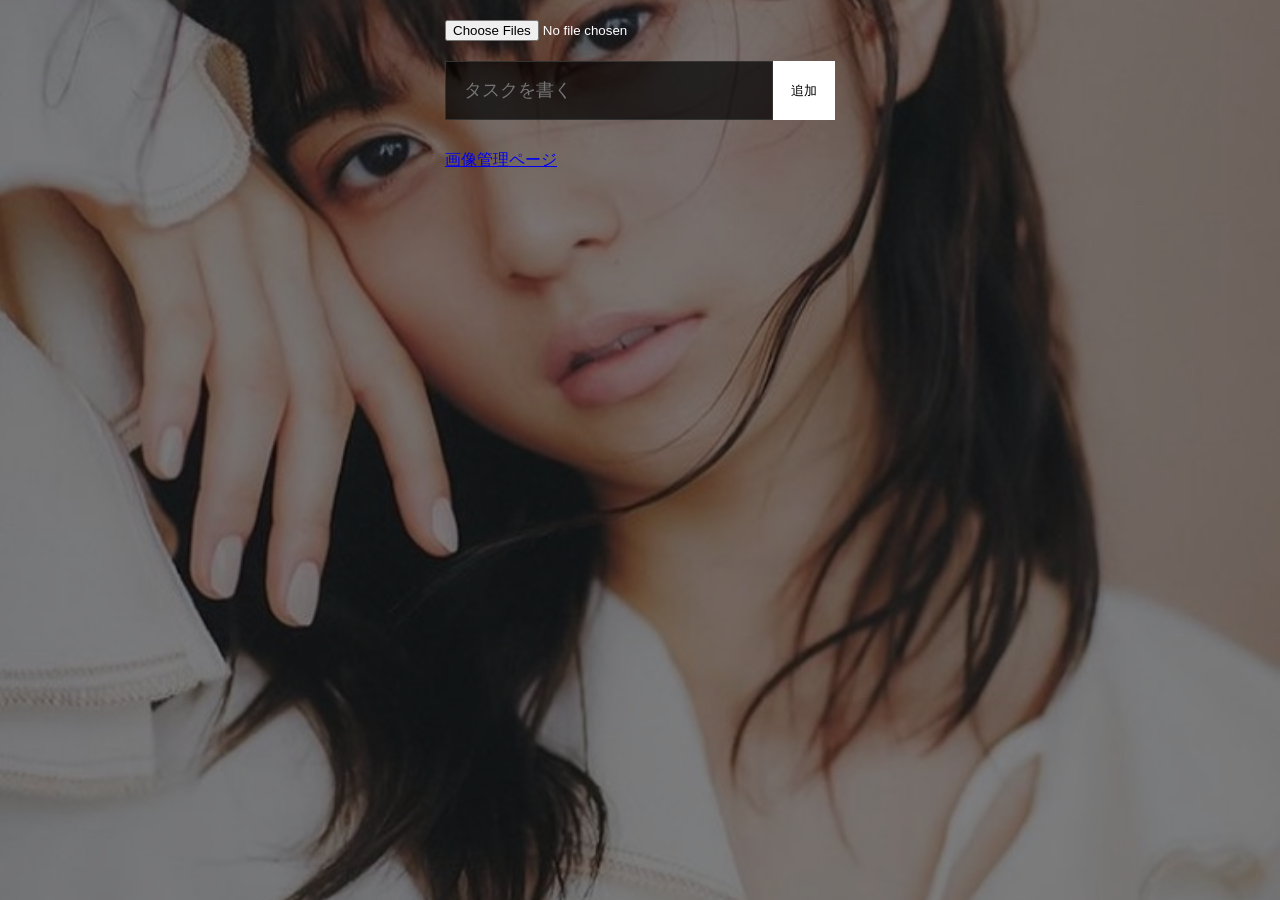
==== index.html @ 77736cae "multi upload" ====
<!DOCTYPE html>
<html lang="ja">
<head>

  <meta charset="UTF-8">

  <meta
    name="viewport"
    content="width=device-width, initial-scale=1.0"
  >

  <title>Photo Todo</title>

  <link rel="stylesheet" href="style.css">

</head>

<body>

  <div class="overlay"></div>

  <div class="container">

    <input
      type="file"
      id="photo-input"
      accept="image/*"
      multiple
    >

    <div class="input-area">

      <input
        type="text"
        id="task-input"
        placeholder="タスクを書く"
      >

      <button id="add-button">
        追加
      </button>

    </div>

    <ul id="todo-list"></ul>

    <a href="gallery.html">
      画像管理ページ
    </a>

  </div>

  <script src="script.js"></script>

</body>
</html>
---- style.css ----
* {
  margin: 0;
  padding: 0;
  box-sizing: border-box;
}

body {

  background: black;
  color: white;

  font-family: sans-serif;

  min-height: 100vh;

  background-size: cover;
  background-position: center;

  display: flex;
  justify-content: center;
}

.overlay {

  position: fixed;
  inset: 0;

  background: rgba(0,0,0,0.5);

  z-index: 0;
}

.container {

  width: 100%;
  max-width: 430px;

  padding: 20px;

  position: relative;
  z-index: 1;
}

#photo-input {

  width: 100%;

  margin-bottom: 20px;

  color: white;
}

.input-area {

  display: flex;

  margin-bottom: 20px;
}

#task-input {

  flex: 1;

  padding: 18px;

  font-size: 18px;

  border: 1px solid #333;

  background: rgba(0,0,0,0.7);

  color: white;
}

#add-button {

  padding: 18px;

  border: none;

  background: white;
}

#todo-list {

  margin-bottom: 30px;
}

.task {

  list-style: none;

  background: rgba(0,0,0,0.75);

  padding: 22px;

  border-radius: 18px;

  margin-bottom: 15px;

  font-size: 22px;

  display: flex;
  align-items: center;

  gap: 15px;
}

.task input[type="checkbox"] {

  width: 25px;
  height: 25px;
}

h2 {

  margin-bottom: 15px;

  font-size: 20px;
}

#gallery {

  display: flex;
  flex-direction: column;

  gap: 20px;
}

.image-item {

  background: rgba(0,0,0,0.75);

  padding: 10px;

  border-radius: 15px;
}

.image-item img {

  width: 100%;

  border-radius: 10px;
}

.delete-image {

  width: 100%;

  margin-top: 10px;

  padding: 15px;

  border: none;

  background: #222;

  color: white;

  font-size: 16px;

  border-radius: 10px;
}
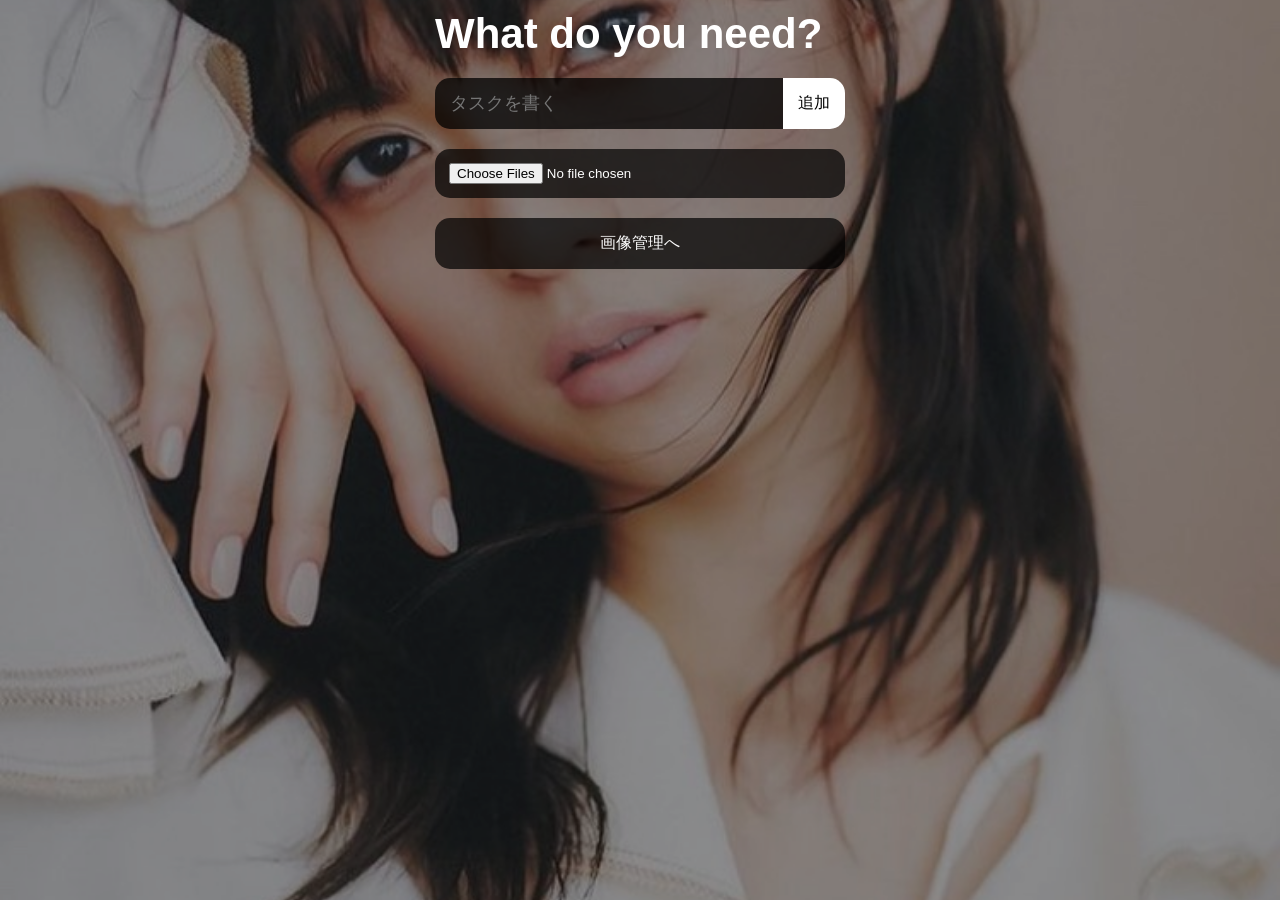
==== commit 98d53af3: "multi upload gallery" ====
--- a/index.html
+++ b/index.html
@@ -9,7 +9,7 @@
     content="width=device-width, initial-scale=1.0"
   >
 
-  <title>Photo Todo</title>
+  <title>Todo Photo App</title>
 
   <link rel="stylesheet" href="style.css">
 
@@ -21,12 +21,7 @@
 
   <div class="container">
 
-    <input
-      type="file"
-      id="photo-input"
-      accept="image/*"
-      multiple
-    >
+    <h1>What do you need?</h1>
 
     <div class="input-area">
 
@@ -44,8 +39,22 @@
 
     <ul id="todo-list"></ul>
 
-    <a href="gallery.html">
-      画像管理ページ
+    <div class="photo-area">
+
+      <input
+        type="file"
+        id="photo-input"
+        accept="image/*"
+        multiple
+      >
+
+    </div>
+
+    <a
+      href="gallery.html"
+      class="gallery-link"
+    >
+      画像管理へ
     </a>
 
   </div>
--- a/style.css
+++ b/style.css
@@ -13,9 +13,6 @@
 
   min-height: 100vh;
 
-  background-size: cover;
-  background-position: center;
-
   display: flex;
   justify-content: center;
 }
@@ -23,9 +20,10 @@
 .overlay {
 
   position: fixed;
+
   inset: 0;
 
-  background: rgba(0,0,0,0.5);
+  background: rgba(0,0,0,0.45);
 
   z-index: 0;
 }
@@ -33,131 +31,234 @@
 .container {
 
   width: 100%;
+
   max-width: 430px;
 
+  padding: 10px;
+
+  position: relative;
+
+  z-index: 1;
+}
+
+h1 {
+
+  margin-bottom: 20px;
+
+  font-size: 42px;
+
+  font-weight: bold;
+}
+
+.input-area {
+
+  display: flex;
+
+  width: 100%;
+
+  margin-bottom: 20px;
+}
+
+#task-input {
+
+  flex: 1;
+
+  padding: 15px;
+
+  border: none;
+
+  outline: none;
+
+  background: rgba(0,0,0,0.75);
+
+  color: white;
+
+  font-size: 18px;
+
+  border-radius: 15px 0 0 15px;
+}
+
+#add-button {
+
+  padding: 15px;
+
+  border: none;
+
+  background: white;
+
+  color: black;
+
+  font-size: 16px;
+
+  border-radius: 0 15px 15px 0;
+}
+
+#todo-list {
+
+  width: 100%;
+
+  list-style: none;
+}
+
+.task {
+
+  background: rgba(0,0,0,0.7);
+
+  margin-top: 12px;
+
   padding: 20px;
 
-  position: relative;
-  z-index: 1;
+  border-radius: 18px;
+
+  font-size: 18px;
+
+  display: flex;
+
+  align-items: center;
+
+  gap: 15px;
+}
+
+.task input {
+
+  width: 24px;
+  height: 24px;
+}
+
+.photo-area {
+
+  margin-top: 20px;
 }
 
 #photo-input {
 
   width: 100%;
 
-  margin-bottom: 20px;
-
-  color: white;
-}
-
-.input-area {
-
-  display: flex;
-
-  margin-bottom: 20px;
-}
-
-#task-input {
+  padding: 14px;
+
+  border-radius: 15px;
+
+  background: rgba(0,0,0,0.7);
+
+  color: white;
+}
+
+.gallery-link {
+
+  display: block;
+
+  margin-top: 20px;
+
+  padding: 15px;
+
+  text-align: center;
+
+  background: rgba(0,0,0,0.7);
+
+  color: white;
+
+  text-decoration: none;
+
+  border-radius: 15px;
+}
+
+.top-buttons {
+
+  display: flex;
+
+  gap: 8px;
+
+  margin-top: 15px;
+  margin-bottom: 15px;
+}
+
+.top-buttons button {
 
   flex: 1;
 
-  padding: 18px;
-
-  font-size: 18px;
-
-  border: 1px solid #333;
-
-  background: rgba(0,0,0,0.7);
-
-  color: white;
-}
-
-#add-button {
-
-  padding: 18px;
-
-  border: none;
-
-  background: white;
-}
-
-#todo-list {
-
-  margin-bottom: 30px;
-}
-
-.task {
-
-  list-style: none;
-
-  background: rgba(0,0,0,0.75);
-
-  padding: 22px;
-
-  border-radius: 18px;
-
-  margin-bottom: 15px;
-
-  font-size: 22px;
-
-  display: flex;
-  align-items: center;
-
-  gap: 15px;
-}
-
-.task input[type="checkbox"] {
-
-  width: 25px;
-  height: 25px;
-}
-
-h2 {
-
-  margin-bottom: 15px;
-
-  font-size: 20px;
+  padding: 12px;
+
+  border: none;
+
+  border-radius: 10px;
+
+  background: #222;
+
+  color: white;
 }
 
 #gallery {
 
-  display: flex;
-  flex-direction: column;
-
-  gap: 20px;
+  display: grid;
+
+  grid-template-columns:
+    repeat(6, 1fr);
+
+  gap: 2px;
+
+  padding-bottom: 120px;
+
+  margin-top: 20px;
 }
 
 .image-item {
 
-  background: rgba(0,0,0,0.75);
+  width: 100%;
+
+  aspect-ratio: 1/1;
+
+  overflow: hidden;
+
+  border: 2px solid transparent;
+}
+
+.image-item.selected {
+
+  border: 2px solid #4da6ff;
+
+  opacity: 0.4;
+}
+
+.gallery-image {
+
+  width: 100%;
+  height: 100%;
+
+  object-fit: cover;
+
+  display: block;
+}
+
+#bottom-bar {
+
+  position: fixed;
+
+  bottom: 0;
+
+  left: 0;
+
+  width: 100%;
 
   padding: 10px;
 
-  border-radius: 15px;
-}
-
-.image-item img {
-
-  width: 100%;
-
-  border-radius: 10px;
-}
-
-.delete-image {
-
-  width: 100%;
-
-  margin-top: 10px;
-
-  padding: 15px;
-
-  border: none;
-
-  background: #222;
+  background: rgba(0,0,0,0.92);
+
+  backdrop-filter: blur(10px);
+}
+
+#delete-selected {
+
+  width: 100%;
+
+  padding: 16px;
+
+  border: none;
+
+  border-radius: 12px;
+
+  background: #cc3333;
 
   color: white;
 
   font-size: 16px;
-
-  border-radius: 10px;
 }
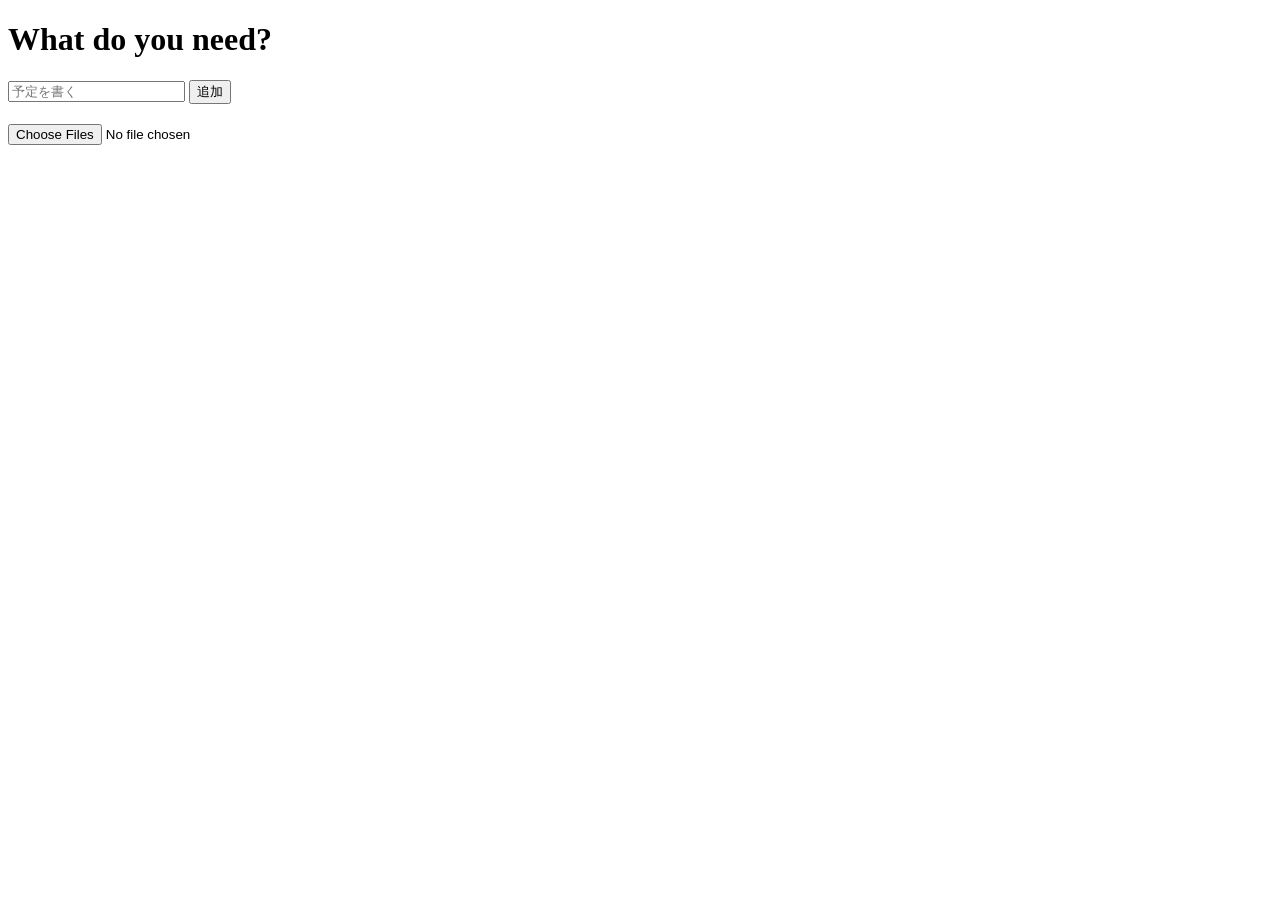
==== commit 465d4491: "fix upload system" ====
--- a/index.html
+++ b/index.html
@@ -9,15 +9,13 @@
     content="width=device-width, initial-scale=1.0"
   >
 
-  <title>Todo Photo App</title>
+  <title>Todo Photo</title>
 
   <link rel="stylesheet" href="style.css">
 
 </head>
 
 <body>
-
-  <div class="overlay"></div>
 
   <div class="container">
 
@@ -28,7 +26,7 @@
       <input
         type="text"
         id="task-input"
-        placeholder="タスクを書く"
+        placeholder="予定を書く"
       >
 
       <button id="add-button">
@@ -37,25 +35,27 @@
 
     </div>
 
-    <ul id="todo-list"></ul>
-
-    <div class="photo-area">
+    <div class="image-upload">
 
       <input
         type="file"
-        id="photo-input"
+        id="image-input"
+        multiple
         accept="image/*"
-        multiple
       >
 
     </div>
 
     <a
+      class="gallery-link"
       href="gallery.html"
-      class="gallery-link"
     >
       画像管理へ
     </a>
+
+    <div id="photo-area"></div>
+
+    <div id="task-list"></div>
 
   </div>
 
--- a/style.css
+++ b/style.css
@@ -1,264 +1,24 @@
-* {
-  margin: 0;
-  padding: 0;
-  box-sizing: border-box;
-}
-
-body {
-
-  background: black;
-  color: white;
-
-  font-family: sans-serif;
-
-  min-height: 100vh;
-
-  display: flex;
-  justify-content: center;
-}
-
-.overlay {
-
-  position: fixed;
-
-  inset: 0;
-
-  background: rgba(0,0,0,0.45);
-
-  z-index: 0;
-}
-
-.container {
-
-  width: 100%;
-
-  max-width: 430px;
-
-  padding: 10px;
-
-  position: relative;
-
-  z-index: 1;
-}
-
-h1 {
-
-  margin-bottom: 20px;
-
-  font-size: 42px;
-
-  font-weight: bold;
-}
-
-.input-area {
-
-  display: flex;
-
-  width: 100%;
-
-  margin-bottom: 20px;
-}
-
-#task-input {
-
-  flex: 1;
-
-  padding: 15px;
-
-  border: none;
-
-  outline: none;
-
-  background: rgba(0,0,0,0.75);
-
-  color: white;
-
-  font-size: 18px;
-
-  border-radius: 15px 0 0 15px;
-}
-
-#add-button {
-
-  padding: 15px;
-
-  border: none;
-
-  background: white;
-
-  color: black;
-
-  font-size: 16px;
-
-  border-radius: 0 15px 15px 0;
-}
-
-#todo-list {
-
-  width: 100%;
-
-  list-style: none;
-}
-
-.task {
-
-  background: rgba(0,0,0,0.7);
-
-  margin-top: 12px;
-
-  padding: 20px;
-
-  border-radius: 18px;
-
-  font-size: 18px;
-
-  display: flex;
-
-  align-items: center;
-
-  gap: 15px;
-}
-
-.task input {
-
-  width: 24px;
-  height: 24px;
-}
-
-.photo-area {
+.image-upload {
 
   margin-top: 20px;
 }
 
-#photo-input {
-
-  width: 100%;
-
-  padding: 14px;
-
-  border-radius: 15px;
-
-  background: rgba(0,0,0,0.7);
-
-  color: white;
-}
-
 .gallery-link {
 
-  display: block;
+  display: inline-block;
 
   margin-top: 20px;
-
-  padding: 15px;
-
-  text-align: center;
-
-  background: rgba(0,0,0,0.7);
 
   color: white;
 
   text-decoration: none;
-
-  border-radius: 15px;
 }
 
-.top-buttons {
-
-  display: flex;
-
-  gap: 8px;
-
-  margin-top: 15px;
-  margin-bottom: 15px;
-}
-
-.top-buttons button {
-
-  flex: 1;
-
-  padding: 12px;
-
-  border: none;
-
-  border-radius: 10px;
-
-  background: #222;
-
-  color: white;
-}
-
-#gallery {
-
-  display: grid;
-
-  grid-template-columns:
-    repeat(6, 1fr);
-
-  gap: 2px;
-
-  padding-bottom: 120px;
-
-  margin-top: 20px;
-}
-
-.image-item {
+.main-photo {
 
   width: 100%;
 
-  aspect-ratio: 1/1;
+  border-radius: 20px;
 
-  overflow: hidden;
-
-  border: 2px solid transparent;
-}
-
-.image-item.selected {
-
-  border: 2px solid #4da6ff;
-
-  opacity: 0.4;
-}
-
-.gallery-image {
-
-  width: 100%;
-  height: 100%;
-
-  object-fit: cover;
-
-  display: block;
-}
-
-#bottom-bar {
-
-  position: fixed;
-
-  bottom: 0;
-
-  left: 0;
-
-  width: 100%;
-
-  padding: 10px;
-
-  background: rgba(0,0,0,0.92);
-
-  backdrop-filter: blur(10px);
-}
-
-#delete-selected {
-
-  width: 100%;
-
-  padding: 16px;
-
-  border: none;
-
-  border-radius: 12px;
-
-  background: #cc3333;
-
-  color: white;
-
-  font-size: 16px;
+  margin-top: 20px;
 }
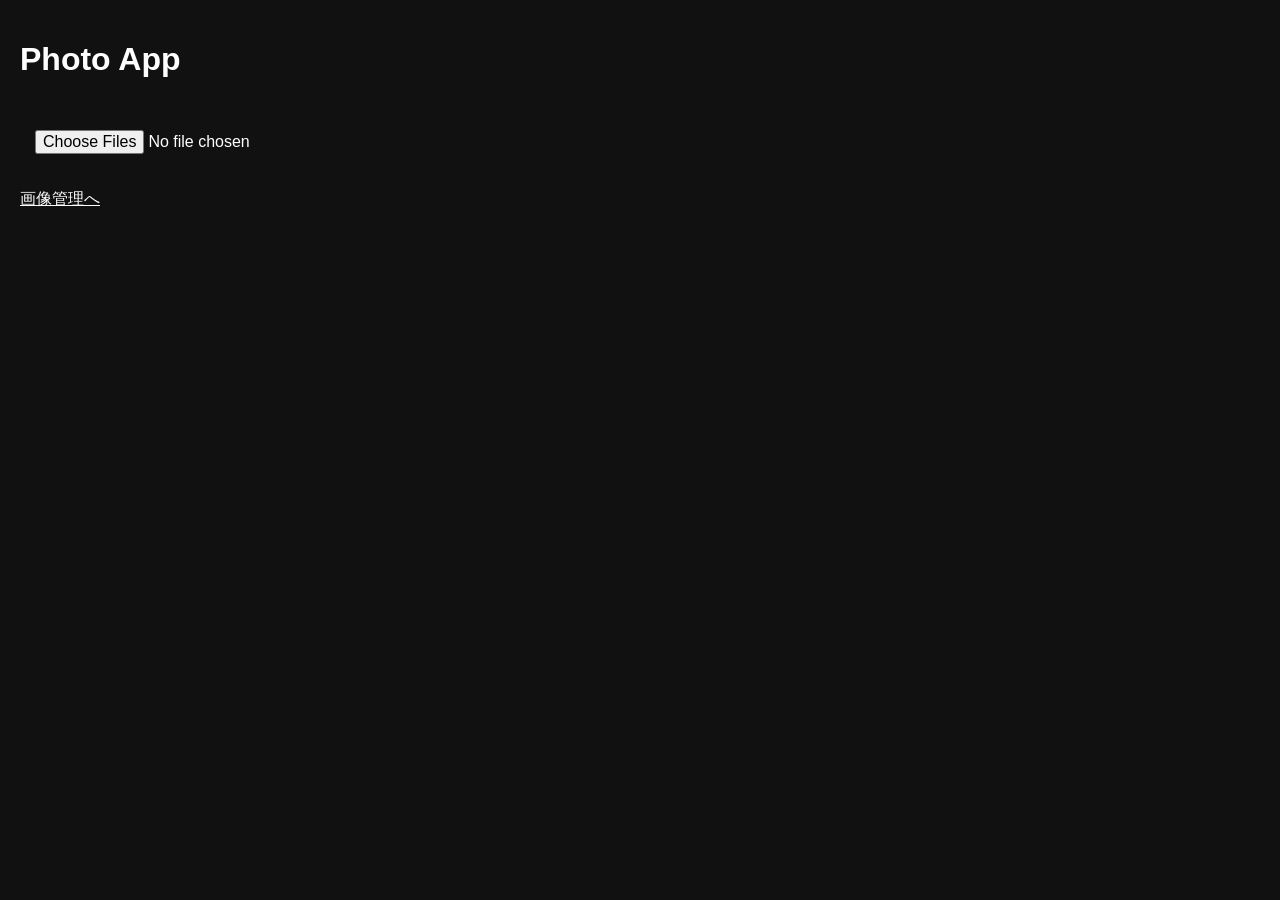
==== commit 30cbabc9: "full rebuild" ====
--- a/index.html
+++ b/index.html
@@ -9,7 +9,7 @@
     content="width=device-width, initial-scale=1.0"
   >
 
-  <title>Todo Photo</title>
+  <title>Photo App</title>
 
   <link rel="stylesheet" href="style.css">
 
@@ -19,43 +19,20 @@
 
   <div class="container">
 
-    <h1>What do you need?</h1>
+    <h1>Photo App</h1>
 
-    <div class="input-area">
+    <input
+      type="file"
+      id="image-input"
+      multiple
+      accept="image/*"
+    >
 
-      <input
-        type="text"
-        id="task-input"
-        placeholder="予定を書く"
-      >
-
-      <button id="add-button">
-        追加
-      </button>
-
-    </div>
-
-    <div class="image-upload">
-
-      <input
-        type="file"
-        id="image-input"
-        multiple
-        accept="image/*"
-      >
-
-    </div>
-
-    <a
-      class="gallery-link"
-      href="gallery.html"
-    >
+    <a href="gallery.html">
       画像管理へ
     </a>
 
     <div id="photo-area"></div>
-
-    <div id="task-list"></div>
 
   </div>
 
--- a/style.css
+++ b/style.css
@@ -1,17 +1,54 @@
-.image-upload {
+body {
 
-  margin-top: 20px;
+  margin: 0;
+
+  background: #111;
+
+  color: white;
+
+  font-family: sans-serif;
 }
 
-.gallery-link {
+.container {
 
-  display: inline-block;
+  padding: 20px;
+}
+
+input,
+button {
+
+  width: 100%;
+
+  margin-top: 15px;
+
+  padding: 15px;
+
+  border: none;
+
+  border-radius: 12px;
+
+  font-size: 16px;
+}
+
+button {
+
+  background: #333;
+
+  color: white;
+}
+
+a {
+
+  display: block;
 
   margin-top: 20px;
 
   color: white;
+}
 
-  text-decoration: none;
+#photo-area {
+
+  margin-top: 20px;
 }
 
 .main-photo {
@@ -19,6 +56,37 @@
   width: 100%;
 
   border-radius: 20px;
+}
+
+#gallery {
 
   margin-top: 20px;
+
+  display: grid;
+
+  grid-template-columns:
+    repeat(4, 1fr);
+
+  gap: 5px;
+}
+
+.gallery-item {
+
+  border: 3px solid transparent;
+}
+
+.gallery-item.selected {
+
+  border-color: #4da6ff;
+}
+
+.gallery-image {
+
+  width: 100%;
+
+  aspect-ratio: 1 / 1;
+
+  object-fit: cover;
+
+  display: block;
 }
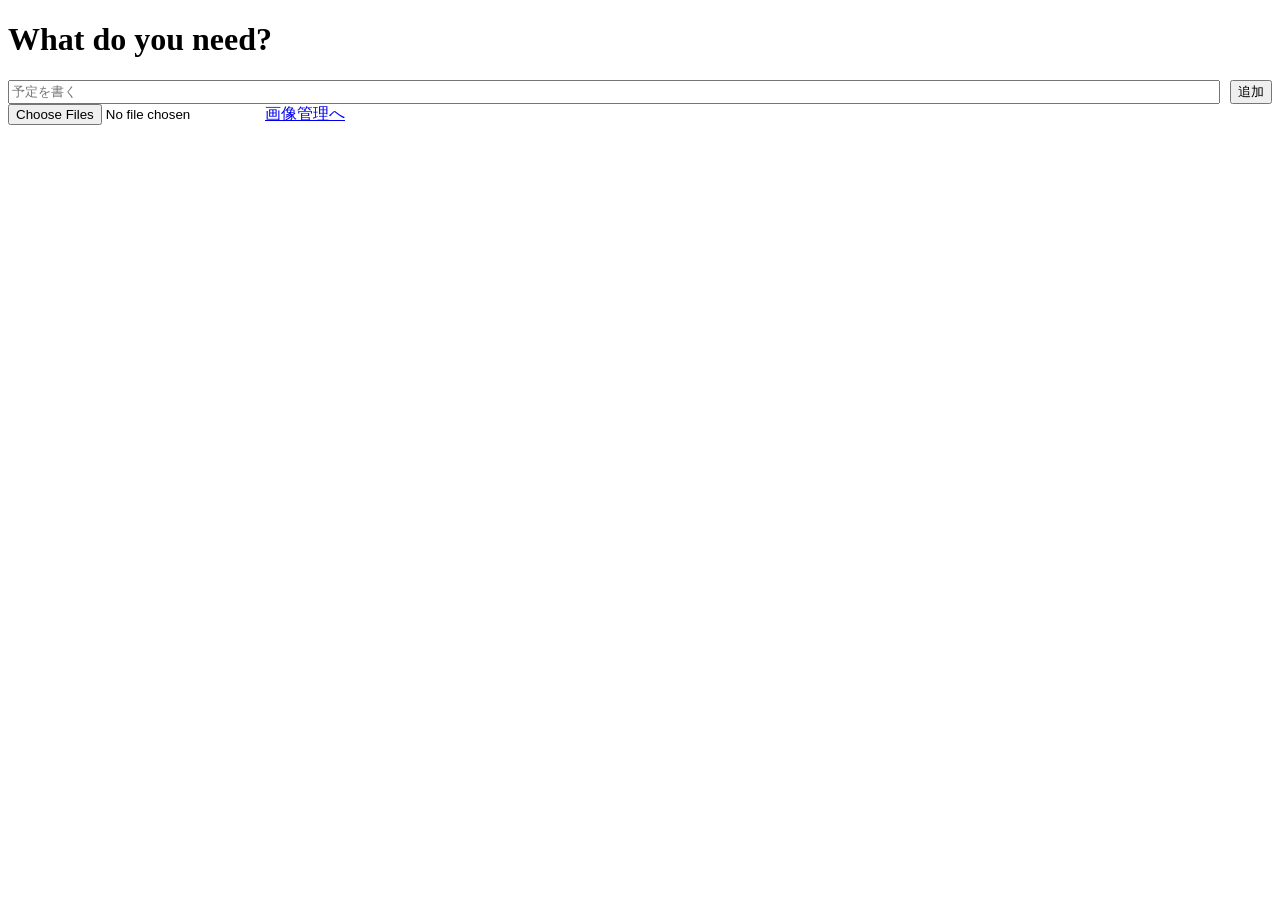
==== commit d68db7d4: "restore todo system" ====
--- a/index.html
+++ b/index.html
@@ -9,7 +9,7 @@
     content="width=device-width, initial-scale=1.0"
   >
 
-  <title>Photo App</title>
+  <title>Todo Photo</title>
 
   <link rel="stylesheet" href="style.css">
 
@@ -19,7 +19,23 @@
 
   <div class="container">
 
-    <h1>Photo App</h1>
+    <h1>
+      What do you need?
+    </h1>
+
+    <div class="input-area">
+
+      <input
+        type="text"
+        id="task-input"
+        placeholder="予定を書く"
+      >
+
+      <button id="add-button">
+        追加
+      </button>
+
+    </div>
 
     <input
       type="file"
@@ -34,6 +50,8 @@
 
     <div id="photo-area"></div>
 
+    <div id="task-list"></div>
+
   </div>
 
   <script src="script.js"></script>
--- a/style.css
+++ b/style.css
@@ -1,92 +1,35 @@
-body {
+.input-area {
 
-  margin: 0;
+  display: flex;
 
-  background: #111;
-
-  color: white;
-
-  font-family: sans-serif;
+  gap: 10px;
 }
 
-.container {
+#task-input {
 
-  padding: 20px;
+  flex: 1;
 }
 
-input,
-button {
-
-  width: 100%;
+.task-item {
 
   margin-top: 15px;
 
   padding: 15px;
 
-  border: none;
+  background: #222;
 
   border-radius: 12px;
 
-  font-size: 16px;
+  display: flex;
+
+  justify-content: space-between;
+
+  align-items: center;
 }
 
-button {
+.task-item button {
 
-  background: #333;
+  width: auto;
 
-  color: white;
-}
-
-a {
-
-  display: block;
-
-  margin-top: 20px;
-
-  color: white;
-}
-
-#photo-area {
-
-  margin-top: 20px;
-}
-
-.main-photo {
-
-  width: 100%;
-
-  border-radius: 20px;
-}
-
-#gallery {
-
-  margin-top: 20px;
-
-  display: grid;
-
-  grid-template-columns:
-    repeat(4, 1fr);
-
-  gap: 5px;
-}
-
-.gallery-item {
-
-  border: 3px solid transparent;
-}
-
-.gallery-item.selected {
-
-  border-color: #4da6ff;
-}
-
-.gallery-image {
-
-  width: 100%;
-
-  aspect-ratio: 1 / 1;
-
-  object-fit: cover;
-
-  display: block;
+  background: #cc3333;
 }
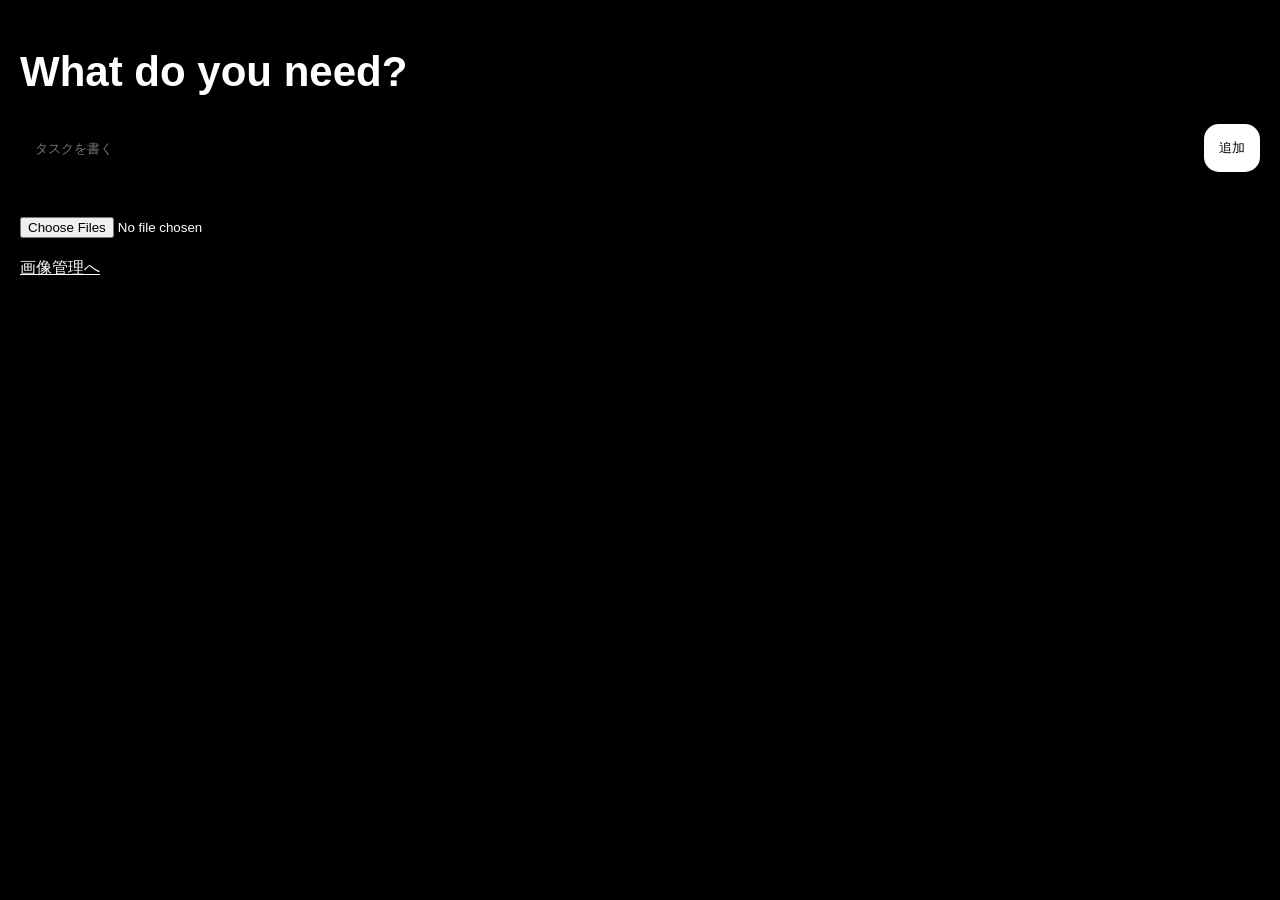
==== commit 788e7f1e: "restore original todo" ====
--- a/index.html
+++ b/index.html
@@ -17,6 +17,8 @@
 
 <body>
 
+  <div class="overlay"></div>
+
   <div class="container">
 
     <h1>
@@ -28,7 +30,7 @@
       <input
         type="text"
         id="task-input"
-        placeholder="予定を書く"
+        placeholder="タスクを書く"
       >
 
       <button id="add-button">
@@ -37,6 +39,8 @@
 
     </div>
 
+    <ul id="todo-list"></ul>
+
     <input
       type="file"
       id="image-input"
@@ -44,13 +48,12 @@
       accept="image/*"
     >
 
-    <a href="gallery.html">
+    <a
+      class="gallery-link"
+      href="gallery.html"
+    >
       画像管理へ
     </a>
-
-    <div id="photo-area"></div>
-
-    <div id="task-list"></div>
 
   </div>
 
--- a/style.css
+++ b/style.css
@@ -1,35 +1,120 @@
+body {
+
+  margin: 0;
+
+  min-height: 100vh;
+
+  font-family: sans-serif;
+
+  background: black;
+
+  color: white;
+}
+
+.overlay {
+
+  position: fixed;
+
+  inset: 0;
+
+  background: rgba(0,0,0,0.45);
+}
+
+.container {
+
+  position: relative;
+
+  z-index: 1;
+
+  padding: 20px;
+}
+
+h1 {
+
+  font-size: 42px;
+}
+
 .input-area {
 
   display: flex;
 
   gap: 10px;
+
+  margin-top: 20px;
 }
 
 #task-input {
 
   flex: 1;
+
+  padding: 15px;
+
+  border: none;
+
+  border-radius: 15px;
+
+  background: rgba(0,0,0,0.7);
+
+  color: white;
+}
+
+#add-button {
+
+  padding: 15px;
+
+  border: none;
+
+  border-radius: 15px;
+
+  background: white;
+}
+
+#todo-list {
+
+  padding: 0;
+
+  margin-top: 20px;
 }
 
 .task-item {
 
+  list-style: none;
+
+  background: rgba(0,0,0,0.7);
+
+  padding: 20px;
+
+  border-radius: 20px;
+
   margin-top: 15px;
-
-  padding: 15px;
-
-  background: #222;
-
-  border-radius: 12px;
 
   display: flex;
 
-  justify-content: space-between;
+  gap: 15px;
 
   align-items: center;
+
+  font-size: 20px;
 }
 
-.task-item button {
+.task-item input {
 
-  width: auto;
+  width: 24px;
+  height: 24px;
+}
 
-  background: #cc3333;
+#image-input {
+
+  width: 100%;
+
+  margin-top: 25px;
+}
+
+.gallery-link {
+
+  display: block;
+
+  margin-top: 20px;
+
+  color: white;
 }
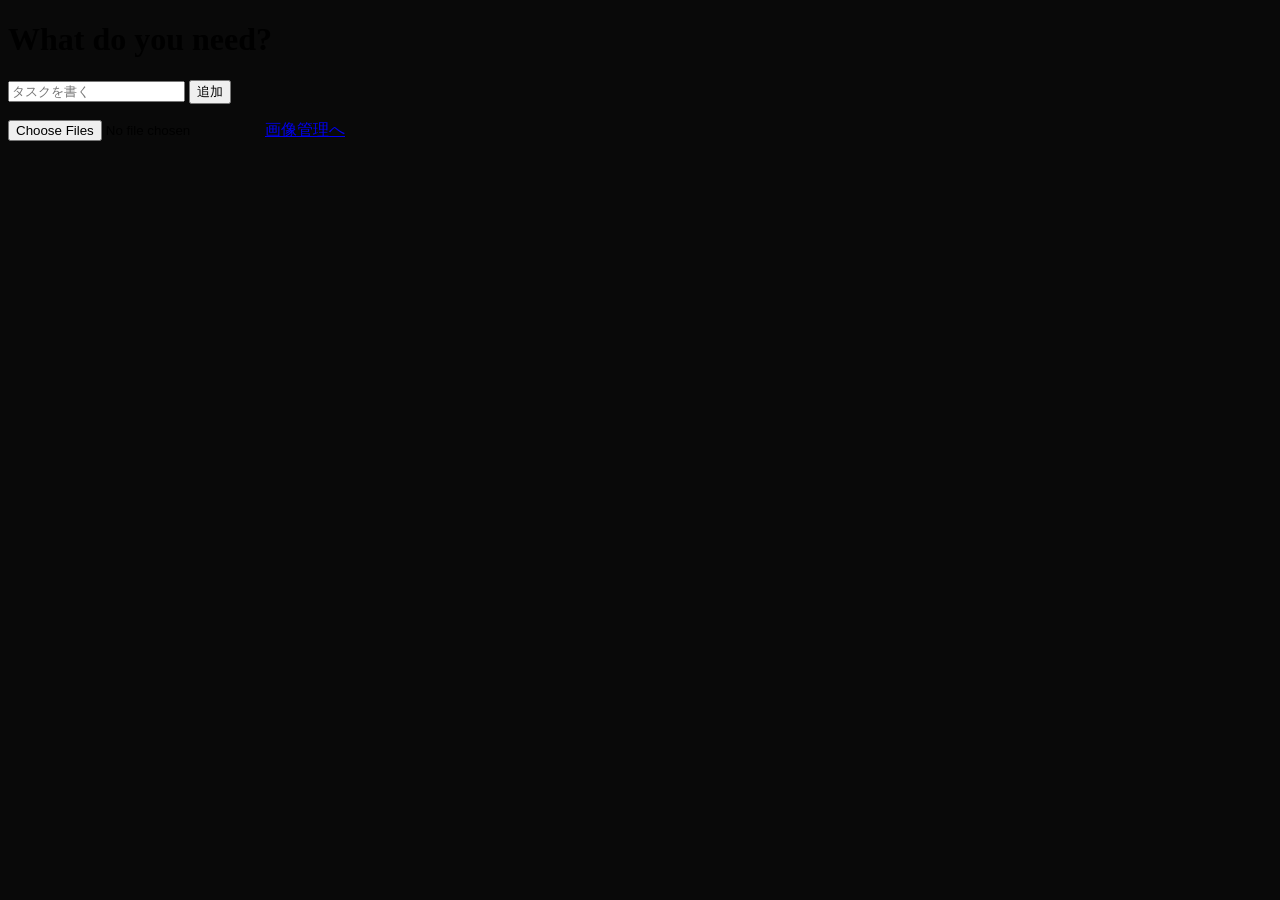
==== commit 0a2c10b0: "restore todo list" ====
--- a/index.html
+++ b/index.html
@@ -1,63 +1,70 @@
 <!DOCTYPE html>
 <html lang="ja">
+
 <head>
 
-  <meta charset="UTF-8">
+    <meta charset="UTF-8">
 
-  <meta
-    name="viewport"
-    content="width=device-width, initial-scale=1.0"
-  >
+    <meta
+        name="viewport"
+        content="width=device-width, initial-scale=1.0"
+    >
 
-  <title>Todo Photo</title>
+    <title>
+        Todo Photo App
+    </title>
 
-  <link rel="stylesheet" href="style.css">
+    <link
+        rel="stylesheet"
+        href="style.css"
+    >
 
 </head>
 
 <body>
 
-  <div class="overlay"></div>
+    <div class="overlay"></div>
 
-  <div class="container">
+    <div class="container">
 
-    <h1>
-      What do you need?
-    </h1>
+        <h1>
+            What do you need?
+        </h1>
 
-    <div class="input-area">
+        <div class="input-area">
 
-      <input
-        type="text"
-        id="task-input"
-        placeholder="タスクを書く"
-      >
+            <input
+                type="text"
+                id="task-input"
+                placeholder="タスクを書く"
+            >
 
-      <button id="add-button">
-        追加
-      </button>
+            <button id="add-button">
+                追加
+            </button>
+
+        </div>
+
+        <ul id="task-list"></ul>
+
+        <input
+            type="file"
+            id="image-input"
+            multiple
+            accept="image/*"
+        >
+
+        <a
+            class="gallery-link"
+            href="gallery.html"
+        >
+            画像管理へ
+        </a>
 
     </div>
 
-    <ul id="todo-list"></ul>
-
-    <input
-      type="file"
-      id="image-input"
-      multiple
-      accept="image/*"
-    >
-
-    <a
-      class="gallery-link"
-      href="gallery.html"
-    >
-      画像管理へ
-    </a>
-
-  </div>
-
-  <script src="script.js"></script>
+    <script src="script.js"></script>
 
 </body>
+
 </html>
--- a/style.css
+++ b/style.css
@@ -1,120 +1,126 @@
-body {
+.gallery-grid {
 
-  margin: 0;
+  display: grid;
 
-  min-height: 100vh;
-
-  font-family: sans-serif;
-
-  background: black;
-
-  color: white;
-}
-
-.overlay {
-
-  position: fixed;
-
-  inset: 0;
-
-  background: rgba(0,0,0,0.45);
-}
-
-.container {
-
-  position: relative;
-
-  z-index: 1;
-
-  padding: 20px;
-}
-
-h1 {
-
-  font-size: 42px;
-}
-
-.input-area {
-
-  display: flex;
+  grid-template-columns:
+    repeat(
+      auto-fill,
+      minmax(90px,1fr)
+    );
 
   gap: 10px;
 
-  margin-top: 20px;
+  margin-top: 30px;
 }
 
-#task-input {
+.image-card {
 
-  flex: 1;
-
-  padding: 15px;
-
-  border: none;
-
-  border-radius: 15px;
-
-  background: rgba(0,0,0,0.7);
-
-  color: white;
+  position: relative;
 }
 
-#add-button {
+.image-card img {
 
-  padding: 15px;
+  width: 100%;
 
-  border: none;
+  height: 90px;
 
-  border-radius: 15px;
+  object-fit: cover;
 
-  background: white;
+  border-radius: 14px;
+
+  display: block;
 }
 
-#todo-list {
+.image-check {
 
-  padding: 0;
+  position: absolute;
 
-  margin-top: 20px;
+  top: 6px;
+
+  left: 6px;
+
+  width: 22px;
+
+  height: 22px;
 }
 
-.task-item {
-
-  list-style: none;
-
-  background: rgba(0,0,0,0.7);
-
-  padding: 20px;
-
-  border-radius: 20px;
-
-  margin-top: 15px;
+.gallery-buttons {
 
   display: flex;
 
   gap: 15px;
 
-  align-items: center;
-
-  font-size: 20px;
+  margin-bottom: 20px;
 }
 
-.task-item input {
+.gallery-buttons button {
 
-  width: 24px;
-  height: 24px;
+  flex: 1;
+
+  padding: 18px;
+
+  border: none;
+
+  border-radius: 18px;
+
+  font-size: 18px;
+
+  color: white;
+
+  background:
+    rgba(0,0,0,0.2);
+
+  backdrop-filter:
+    blur(8px);
 }
 
-#image-input {
+#delete-button {
 
-  width: 100%;
+  background:
+    rgba(255,0,0,0.45);
+}
+.gallery-grid {
+    display: grid;
 
-  margin-top: 25px;
+    grid-template-columns: repeat(3, 1fr);
+
+    gap: 10px;
+
+    margin-top: 20px;
+
+    justify-items: center;
 }
 
-.gallery-link {
+.gallery-item {
+    position: relative;
+}
 
-  display: block;
+.gallery-image {
+    width: 95px;
 
-  margin-top: 20px;
+    height: 95px;
 
-  color: white;
+    object-fit: cover;
+
+    border-radius: 12px;
+
+    border: 3px solid transparent;
+
+    transition: 0.2s;
+}
+.overlay {
+    position: fixed;
+
+    inset: 0;
+
+    background:
+    rgba(0,0,0,0.45);
+
+    z-index: 0;
+}
+
+.container {
+    position: relative;
+
+    z-index: 1;
 }
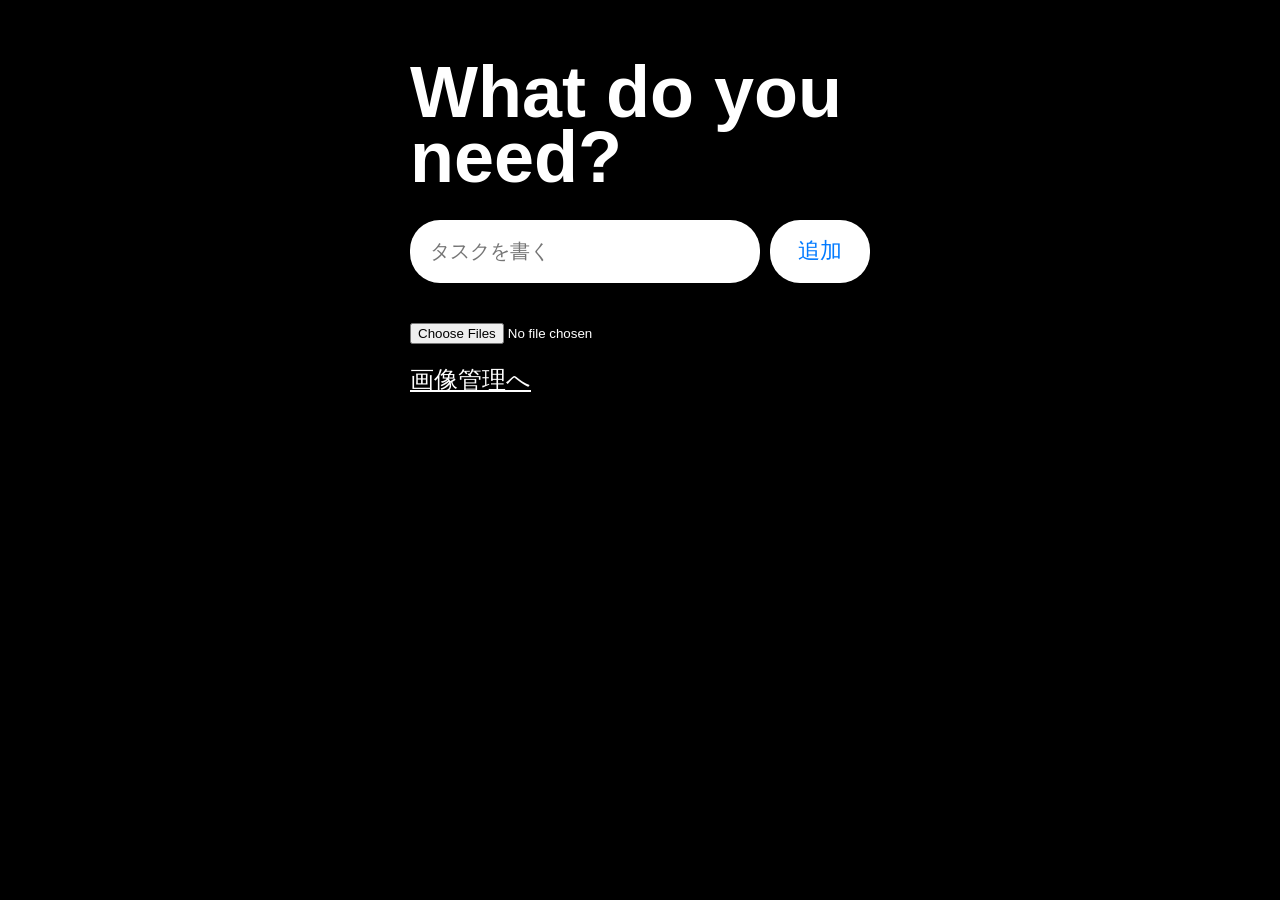
==== commit 429063b7: "full rebuild completed" ====
--- a/index.html
+++ b/index.html
@@ -1,70 +1,54 @@
 <!DOCTYPE html>
 <html lang="ja">
-
 <head>
-
-    <meta charset="UTF-8">
-
-    <meta
-        name="viewport"
-        content="width=device-width, initial-scale=1.0"
-    >
-
-    <title>
-        Todo Photo App
-    </title>
-
-    <link
-        rel="stylesheet"
-        href="style.css"
-    >
-
+  <meta charset="UTF-8">
+  <meta name="viewport" content="width=device-width, initial-scale=1.0">
+  <title>Todo Photo App</title>
+  <link rel="stylesheet" href="style.css">
 </head>
 
 <body>
 
-    <div class="overlay"></div>
+  <div class="overlay"></div>
 
-    <div class="container">
+  <div class="container">
 
-        <h1>
-            What do you need?
-        </h1>
+    <h1>What do you need?</h1>
 
-        <div class="input-area">
+    <div class="input-area">
 
-            <input
-                type="text"
-                id="task-input"
-                placeholder="タスクを書く"
-            >
+      <input
+        type="text"
+        id="input"
+        placeholder="タスクを書く"
+      >
 
-            <button id="add-button">
-                追加
-            </button>
-
-        </div>
-
-        <ul id="task-list"></ul>
-
-        <input
-            type="file"
-            id="image-input"
-            multiple
-            accept="image/*"
-        >
-
-        <a
-            class="gallery-link"
-            href="gallery.html"
-        >
-            画像管理へ
-        </a>
+      <button id="button">
+        追加
+      </button>
 
     </div>
 
-    <script src="script.js"></script>
+    <ul id="list"></ul>
+
+    <div class="bottom-area">
+
+      <input
+        type="file"
+        id="image-input"
+        multiple
+        accept="image/*"
+      >
+
+      <a href="gallery.html" class="gallery-link">
+        画像管理へ
+      </a>
+
+    </div>
+
+  </div>
+
+  <script src="script.js"></script>
 
 </body>
-
 </html>
--- a/style.css
+++ b/style.css
@@ -1,126 +1,210 @@
-.gallery-grid {
-
-  display: grid;
-
-  grid-template-columns:
-    repeat(
-      auto-fill,
-      minmax(90px,1fr)
-    );
-
-  gap: 10px;
-
-  margin-top: 30px;
-}
-
-.image-card {
-
-  position: relative;
-}
-
-.image-card img {
-
-  width: 100%;
-
-  height: 90px;
-
-  object-fit: cover;
-
-  border-radius: 14px;
-
-  display: block;
-}
-
-.image-check {
-
-  position: absolute;
-
-  top: 6px;
-
-  left: 6px;
-
-  width: 22px;
-
-  height: 22px;
-}
-
-.gallery-buttons {
-
-  display: flex;
-
-  gap: 15px;
-
-  margin-bottom: 20px;
-}
-
-.gallery-buttons button {
-
-  flex: 1;
-
-  padding: 18px;
-
-  border: none;
-
-  border-radius: 18px;
-
-  font-size: 18px;
-
-  color: white;
-
-  background:
-    rgba(0,0,0,0.2);
-
-  backdrop-filter:
-    blur(8px);
-}
-
-#delete-button {
-
-  background:
-    rgba(255,0,0,0.45);
-}
-.gallery-grid {
-    display: grid;
-
-    grid-template-columns: repeat(3, 1fr);
-
-    gap: 10px;
-
-    margin-top: 20px;
-
-    justify-items: center;
-}
-
-.gallery-item {
-    position: relative;
-}
-
-.gallery-image {
-    width: 95px;
-
-    height: 95px;
-
-    object-fit: cover;
-
-    border-radius: 12px;
-
-    border: 3px solid transparent;
-
-    transition: 0.2s;
-}
-.overlay {
-    position: fixed;
-
-    inset: 0;
-
-    background:
-    rgba(0,0,0,0.45);
-
-    z-index: 0;
-}
-
-.container {
-    position: relative;
-
-    z-index: 1;
+*{
+  margin:0;
+  padding:0;
+  box-sizing:border-box;
+}
+
+body{
+  min-height:100vh;
+  color:white;
+  font-family:sans-serif;
+  overflow-x:hidden;
+
+  background-color:black;
+  background-size:cover;
+  background-position:center;
+  background-repeat:no-repeat;
+  background-attachment:fixed;
+}
+
+.overlay{
+  position:fixed;
+  inset:0;
+  background:rgba(0,0,0,0.35);
+  z-index:0;
+}
+
+.container{
+  position:relative;
+  z-index:1;
+  width:100%;
+  max-width:500px;
+  margin:auto;
+  padding:20px;
+}
+
+h1{
+  font-size:72px;
+  font-weight:bold;
+  margin-top:40px;
+  margin-bottom:30px;
+  line-height:0.9;
+}
+
+.input-area{
+  display:flex;
+  gap:10px;
+  margin-bottom:30px;
+}
+
+#input{
+  flex:1;
+  padding:20px;
+  border:none;
+  border-radius:30px;
+  font-size:20px;
+}
+
+#button{
+  width:100px;
+  border:none;
+  border-radius:30px;
+  font-size:22px;
+  background:white;
+  color:#007aff;
+}
+
+#list{
+  list-style:none;
+}
+
+.todo-item{
+  display:flex;
+  align-items:center;
+  justify-content:space-between;
+  gap:15px;
+
+  margin-bottom:20px;
+  padding:25px;
+
+  border-radius:30px;
+
+  background:rgba(0,0,0,0.45);
+
+  backdrop-filter:blur(5px);
+}
+
+.todo-item span{
+  flex:1;
+  font-size:22px;
+  word-break:break-word;
+}
+
+.todo-item input{
+  width:35px;
+  height:35px;
+}
+
+.todo-item button{
+  border:none;
+  background:red;
+  color:white;
+
+  padding:15px 20px;
+
+  border-radius:20px;
+
+  font-size:20px;
+}
+
+.bottom-area{
+  margin-top:40px;
+}
+
+.gallery-link{
+  display:block;
+  margin-top:20px;
+  color:white;
+  font-size:24px;
+}
+
+.gallery-container{
+  padding:20px;
+}
+
+.gallery-container h1{
+  font-size:60px;
+  margin-bottom:20px;
+}
+
+#gallery-upload{
+  margin-bottom:20px;
+}
+
+.gallery-buttons{
+  display:flex;
+  gap:10px;
+  margin-bottom:20px;
+}
+
+.gallery-buttons button{
+  padding:10px 15px;
+  border:none;
+  border-radius:15px;
+}
+
+#gallery-list{
+  display:grid;
+  grid-template-columns:repeat(2,1fr);
+  gap:10px;
+}
+
+.gallery-item{
+  position:relative;
+}
+
+.gallery-item img{
+  width:100%;
+  height:180px;
+  object-fit:cover;
+  border-radius:15px;
+}
+
+.gallery-item input{
+  position:absolute;
+  top:10px;
+  left:10px;
+  width:25px;
+  height:25px;
+}
+
+.back-link{
+  display:block;
+  margin-top:30px;
+  color:white;
+  font-size:22px;
+}
+
+@media(max-width:430px){
+
+  h1{
+    font-size:52px;
+  }
+
+  #input{
+    font-size:18px;
+    padding:18px;
+  }
+
+  #button{
+    width:90px;
+    font-size:18px;
+  }
+
+  .todo-item{
+    padding:18px;
+  }
+
+  .todo-item span{
+    font-size:18px;
+  }
+
+  .todo-item button{
+    font-size:16px;
+    padding:12px 16px;
+  }
+
+  .gallery-item img{
+    height:140px;
+  }
 }
